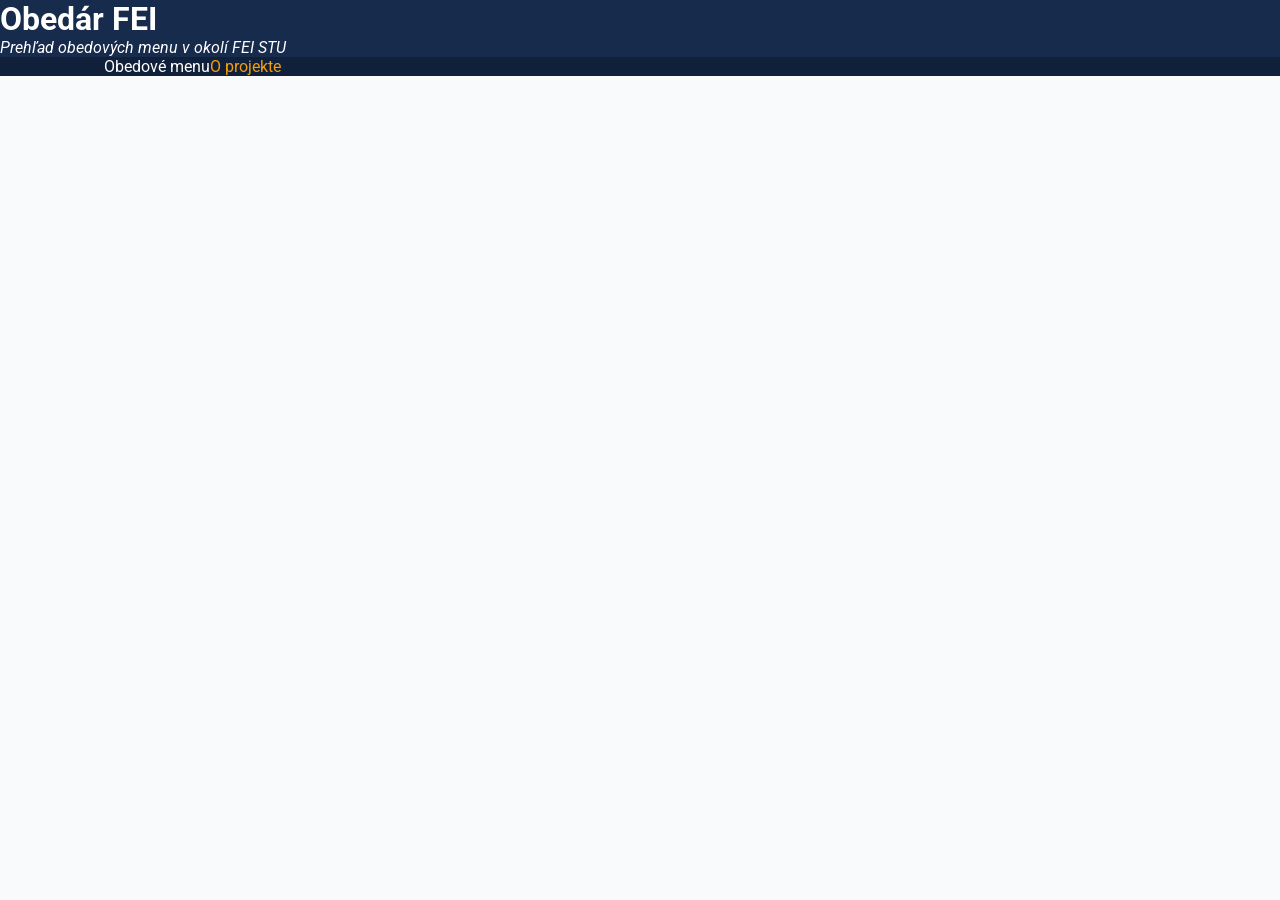
==== Z2_Pogran/pages/about.html @ 2f171858 "minor changes" ====
<!DOCTYPE HTML>
<html lang="sk">

<head>
    <meta charset="UTF-8">
    <meta name="viewport" content="width=device-width, initial-scale=1.0">

    <title>O projekte</title>

    <link rel="icon" href="../favicon.ico">
    <link rel="stylesheet" href="../css/styles.css">
    <script src="../js/script.js" defer></script>
</head>

<body>
    <header>
        <h1>Obedár FEI</h1>
        <p>Prehľad obedových menu v okolí FEI STU</p>
    </header>

    <nav>
        <ul>
            <li><a href="../index.html">Obedové menu</a></li>
            <li><a href="about.html" class="active">O projekte</a></li>
        </ul>
    </nav>

    <main>
        
    </main>
</body>

</html>
---- Z2_Pogran/css/styles.css ----
/* VARIABLES */
:root {
    --color-primary: #172B4D;
    --color-background: #F8FAFC;
    --color-surface: #FFFFFF;

    --color-accent: #F59E0B;
    --color-accent-hover: #D97706;

    --color-text: #1E293B;
    --color-text-muted: #64748B;
    --color-border: #E2E8F0;

    --color-error: #DC2626;
    --color-success: #15803D;
}

/* FONTS */
@font-face {
    font-family: "Roboto";
    src: url(../fonts/Roboto-Regular.ttf);
    font-weight: 400;
}

@font-face {
    font-family: "Roboto";
    src: url(../fonts/Roboto-Bold.ttf);
    font-weight: 700;
}

@font-face {
    font-family: "Roboto-italic";
    src: url(../fonts/Roboto-Italic.ttf);
    font-weight: 400;
}

/* UNIVERSAL RESET */
* {
    margin: 0;
    box-sizing: border-box;
}

/* WHOLE PAGE */
body {
    font-family: "Roboto", Arial, Helvetica, sans-serif;
    font-weight: 400;

    background-color: var(--color-background);
    color: var(--color-text);
}

/* HEADER */
header {
    background-color: var(--color-primary);
    color: white;
}

header p {
    font-family: "Roboto-italic", Arial, Helvetica, sans-serif;
}

/* NAVIGATION */
nav {
    background-color: #10203A;
    padding: 0 5%;
}

nav ul {
    display: flex;

    list-style: none;
}

nav a {
    display: block;
    color: white;
    text-decoration: none;
}

nav a:hover,
nav a.active {
    color: var(--color-accent);
}
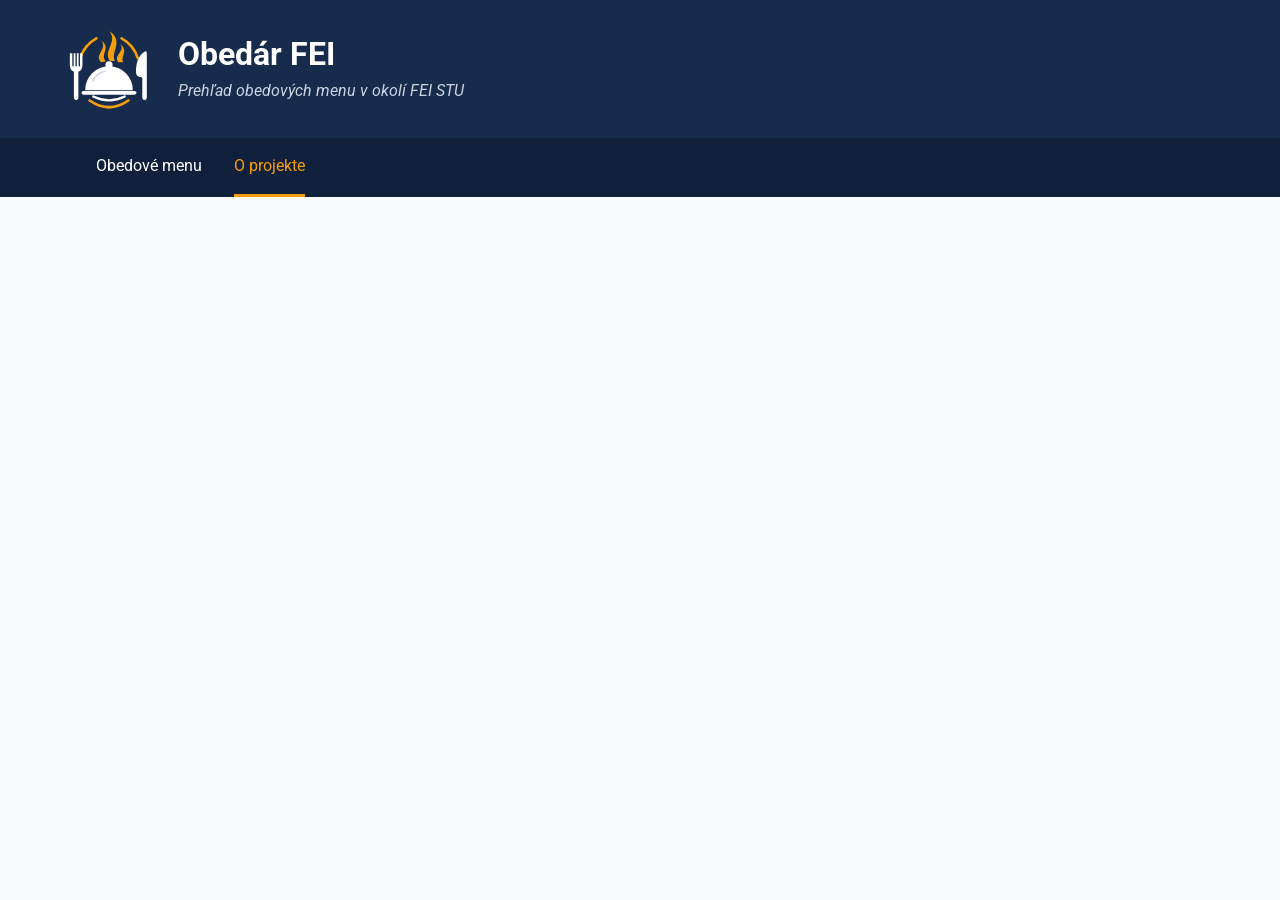
==== commit 5adfe8c1: "changes here and there :)" ====
--- a/Z2_Pogran/pages/about.html
+++ b/Z2_Pogran/pages/about.html
@@ -8,14 +8,23 @@
     <title>O projekte</title>
 
     <link rel="icon" href="../favicon.ico">
+
+    <link rel="stylesheet" 
+        href="https://cdn.jsdelivr.net/npm/bootstrap@5.3.8/dist/css/bootstrap.min.css">
     <link rel="stylesheet" href="../css/styles.css">
+
     <script src="../js/script.js" defer></script>
 </head>
 
 <body>
     <header>
-        <h1>Obedár FEI</h1>
-        <p>Prehľad obedových menu v okolí FEI STU</p>
+        <img src="../images/logo.svg" 
+            alt="Header logo showing dining plate, a fork and a knife"
+            width="90px" height="90px">
+        <div class="header-text">
+            <h1>Obedár FEI</h1>
+            <p>Prehľad obedových menu v okolí FEI STU</p>
+        </div>
     </header>
 
     <nav>
--- a/Z2_Pogran/css/styles.css
+++ b/Z2_Pogran/css/styles.css
@@ -37,6 +37,7 @@
 /* UNIVERSAL RESET */
 * {
     margin: 0;
+    padding: 0;
     box-sizing: border-box;
 }
 
@@ -51,33 +52,289 @@
 
 /* HEADER */
 header {
+    display: flex;
+    gap: 1.5rem;
+    align-items: center;
+
     background-color: var(--color-primary);
     color: white;
+
+    padding: 1.5rem 5%;
+}
+
+.header-text {
+    display: flex;
+    flex-direction: column;
+    gap: 0.3rem;
+    transform: translateY(10px);
+}
+
+header h1 {
+    font-size: 2rem;
+    font-weight: 700;
+    
+    margin-bottom: 0.5rem;
 }
 
 header p {
-    font-family: "Roboto-italic", Arial, Helvetica, sans-serif;
+    font-family: "Roboto-italic", sans-serif;
+    color: #CBD5E1;
+}
+
+header img {
+    width: 90px;
+    height: 90px;
+
+    object-fit: contain;
+    flex-shrink: 0;
 }
 
 /* NAVIGATION */
 nav {
     background-color: #10203A;
     padding: 0 5%;
+
+    position: sticky;
+    top: 0;
+    z-index: 100;
 }
 
 nav ul {
     display: flex;
-
+    gap: 2rem;
     list-style: none;
 }
 
 nav a {
     display: block;
+    padding: 1rem 0;
+
     color: white;
     text-decoration: none;
+
+    border-bottom: 3px solid transparent;
+
+    transition: color 0.2s,
+                border-color 0.2s;
 }
 
 nav a:hover,
 nav a.active {
     color: var(--color-accent);
-}+    border-bottom-color: var(--color-accent);
+}
+
+/* MAIN */
+main {
+    width: min(90%, 1200px);
+    margin: 0 auto;
+    padding: 2rem 0;
+}
+
+main h2 {
+    font-size: 1.4rem;
+    font-weight: 700;
+
+    margin-bottom: 1.25rem;
+}
+
+main section {
+    background-color: var(--color-surface);
+
+    padding: 1.5rem;
+    margin-bottom: 1.5rem;
+
+    border: 1px solid var(--color-border);
+    border-radius: 12px;
+}
+
+/* PAGE INTRO */
+.page-intro {
+    margin-bottom: 2rem;
+}
+
+.page-intro h2 {
+    margin-bottom: 0.5rem;
+    color: var(--color-primary);
+
+    font-size: 2rem;
+}
+
+.page-intro p {
+    color: var(--color-text-muted);
+    line-height: 1.6;
+}
+
+/* DAY SELECTION */
+.day-buttons {
+    display: flex;
+    flex-wrap: wrap;
+    gap: 0.75rem;
+}
+
+.day-buttons button {
+    padding: 0.75rem 1.25rem;
+
+    background-color: #F1F5F9;
+    color: var(--color-text);
+
+    font-family: inherit;
+    font-weight: 400;
+    font-size: 0.9rem;
+
+    border: 1px solid transparent;
+    border-radius: 8px;
+
+    cursor: pointer;
+
+    transition: background-color 0.2s,
+                color 0.2s;
+}
+
+.day-buttons button:hover {
+    background-color: #E2E8F0;
+}
+
+.day-buttons button.active {
+    background-color: var(--color-accent);
+    color: var(--color-primary);
+
+    font-weight: 400;
+}
+
+/* ACTION BUTTONS */
+#clear-cache,
+#refresh-menu {
+    padding: 0.75rem 1.25rem;
+
+    border: none;
+    border-radius: 8px;
+
+    font-family: inherit;
+    font-size: 0.9rem;
+
+    cursor: pointer;
+}
+
+#refresh-menu {
+    background-color: var(--color-primary);
+    color: white;
+}
+
+#refresh-menu:hover {
+    background-color: #28446D;
+}
+
+#clear-cache {
+    background-color: #F1F5F9;
+    color: var(--color-text-muted);
+}
+
+#clear-cache:hover {
+    background-color: #E2E8F0;
+}
+
+/* BOOTSTRAP + DYNAMIC RESTAURANT RESULTS */
+/* Prevent Bootstrap's default paragraph and nav-list margins from changing the existing layout. */
+header h1, header p, nav ul {
+    margin-bottom: 0;
+}
+
+.header-text {
+    transform: none;
+}
+
+.filters {
+    display: flex;
+    flex-wrap: wrap;
+    align-items: center;
+    column-gap: 1.5rem;
+}
+
+.filters h2 {
+    width: 100%;
+}
+
+.restaurant-filters {
+    display: flex;
+    flex-wrap: wrap;
+    gap: .65rem 1.25rem;
+    flex: 1 1 300px;
+}
+
+.restaurant-choice {
+    display: flex;
+    align-items: center;
+    gap: .45rem; cursor:
+    pointer;
+}
+
+.restaurant-choice input {
+    accent-color: var(--color-primary);
+    width: 1rem;
+    height: 1rem;
+}
+
+.action-buttons {
+    display: flex;
+    flex-wrap: wrap;
+    gap: .6rem;
+    margin-left: auto;
+}
+
+.action-buttons button:disabled {
+    opacity: .55;
+    cursor: not-allowed;
+}
+
+/* Unlike the controls, restaurant results don't have another white outer card. */
+main section.menu-results {
+    padding: 0;
+    margin-top: 1.5rem;
+    background: transparent;
+    border: 0;
+    border-radius: 0;
+}
+.menu-heading { display: flex; align-items: baseline; flex-wrap: wrap; gap: .7rem; margin-bottom: 1rem; }
+.menu-heading h2 { margin-bottom: 0; color: var(--color-primary); }
+.demo-label { font-size: .8rem; color: var(--color-text-muted); }
+
+.restaurant-card {
+    height: 100%;
+    background: var(--color-surface);
+    padding: 1.3rem;
+    border: 1px solid var(--color-border);
+    border-radius: 12px;
+}
+.restaurant-card h3 { font-size: 1.2rem; color: var(--color-primary); font-weight: 700; margin-bottom: .3rem; }
+.restaurant-location { color: var(--color-text-muted); font-size: .85rem; margin-bottom: 1rem; }
+.meal-group { border-top: 1px solid var(--color-border); padding-top: 1rem; margin-top: 1rem; }
+.meal-group h4 { color: var(--color-text-muted); font-size: .75rem; font-weight: 700; letter-spacing: .05em; margin-bottom: .65rem; text-transform: uppercase; }
+.meal-item { display: flex; justify-content: space-between; align-items: flex-start; gap: .75rem; margin-top: .65rem; }
+.meal-item p { margin: 0; }
+.meal-name { line-height: 1.4; }
+.meal-details { font-size: .77rem; color: var(--color-text-muted); margin-top: .2rem; }
+.meal-price { font-weight: 700; white-space: nowrap; color: var(--color-primary); }
+.day-label { font-size: .9rem; font-weight: 700; margin-top: 1rem; color: var(--color-primary); }
+.no-menu { color: var(--color-text-muted); }
+.site-footer { text-align: center; color: var(--color-text-muted); font-size: .8rem; padding: 1rem 5% 2rem; }
+
+/* FOOTER */
+footer {
+    text-align: center;
+    color: var(--color-text-muted);
+    font-size: .8rem;
+    padding: 1rem 5% 2rem;
+}
+
+
+@media (max-width: 600px) {
+    header { gap: 1rem; padding: 1.25rem 5%; }
+    header img { width: 60px; height: 60px; }
+    header h1 { font-size: 1.5rem; }
+    header p { font-size: .85rem; }
+    main { width: 94%; }
+    main section { padding: 1rem; }
+    nav ul { gap: 1.5rem; }
+    .action-buttons { margin-left: 0; }
+}
